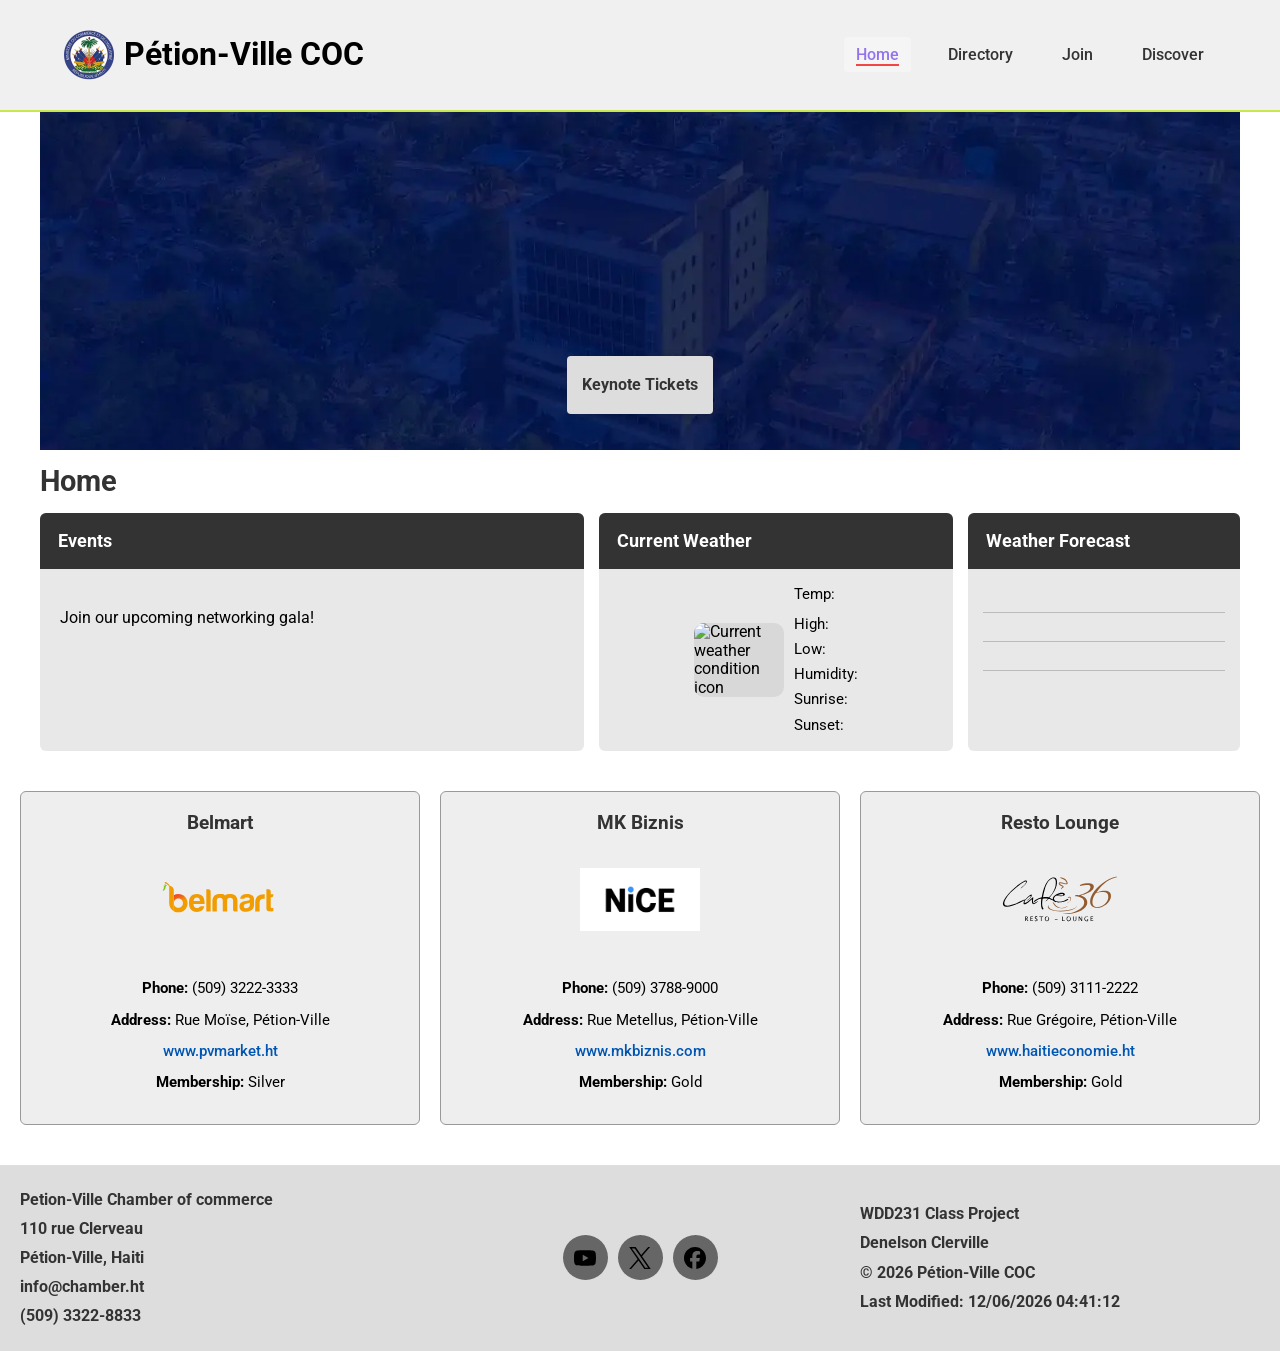
==== chamber/index.html @ 75490e03 "Initial commit" ====
<!doctype html>
<html lang="en">
    <head>
          <meta charset="UTF-8">
          <meta name="viewport" content="width=device-width, initial-scale=1.0">
          <meta http-equiv="X-UA-Compatible" content="IE=edge">
          <title>Pétion-Ville Chamber Directory</title>
          <meta name="description" content="Discover trusted businesses and services in Pétion-Ville, Haiti.">
          <meta name="author" content="Denelson Clerville">
          <meta name="keywords" content="Haiti business directory, chamber of commerce, Pétion-Ville businesses">
          <meta property="og:title" content="Pétion-Ville Chamber Directory">
          <meta property="og:description" content="Find reliable companies and local services in Pétion-Ville today.">
          <meta property="og:type" content="website">
          <meta property="og:image" content="images/logo.webp">
          <meta name="twitter:card" content="summary_large_image">
          <link rel="icon" href="favicon.ico" type="image/x-icon">
          <link rel="preconnect" href="https://fonts.googleapis.com">
          <link rel="preconnect" href="https://fonts.gstatic.com" crossorigin>
          <link rel="stylesheet"href="https://fonts.googleapis.com/css2?family=Roboto:wght@400;500;700&display=swap">
          <link rel="stylesheet" href="styles/normalize.css">
          <link rel="stylesheet" href="styles/chamber.css" media="(max-width: 767px)">
          <link rel="stylesheet" href="styles/chamber-large.css">
          <script src="scripts/chamber.js" defer></script>
     </head>

     <body>
          <header class="site-header">
               <div class="logo">
                    <img src="images/logo.webp" alt="Pétion-Ville Chamber Logo">
                    <h1>Pétion-Ville COC</h1>
               </div>

               <nav>
                    <i id="dark-mode-toggle"class="fa-solid fa-circle-half-stroke"aria-label="Toggle dark mode"></i>
                    <button id="menu"class="toggle"name="menu-toggle"aria-label="Open navigation menu"></button>

                    <ul class="navigation">
                         <li><a href="index.html">Home</a></li>
                         <li><a href="directory.html" class="active">Directory</a></li>
                         <li><a href="join.html">Join</a></li>
                         <li><a href="discover.html">Discover</a></li>
                    </ul>
               </nav>
          </header>
        <main>
            <div class="hero">
                <button class="cta" name="get-tickets" aria-label="Buy Keynote Event Tickets">Keynote Tickets</button>
            </div>
            <h2 class="section-title">Home</h2>
            <section class="home-container">
                <div class="card events">
                    <h3>Events</h3>
                    <p>Join our upcoming networking gala!</p>
                </div>

                <div class="card weather">
                    <h3>Current Weather</h3>
                    <div class="weather-content">
                        <img id="weather-icon" src="./" alt="Current weather condition icon">
                        <div class="weather-info">
                            <p>Temp: <span id="temp" class="bold-val"></span></p>
                            <p id="condition" style="text-transform: capitalize"></p>
                            <p>High: <span id="high" class="bold-val"></span></p>
                            <p>Low: <span id="low" class="bold-val"></span></p>
                            <p>Humidity: <span id="humidity" class="bold-val"></span></p>
                            <p>Sunrise: <span id="sunrise" class="bold-val"></span></p>
                            <p>Sunset: <span id="sunset" class="bold-val"></span></p>
                        </div>
                    </div>
                </div>

                <div class="card forecast">
                    <h3>Weather Forecast</h3>
                    <div id="forecast-list">
                        <p id="day1"></p>
                        <p id="day2"></p>
                        <p id="day3"></p>
                    </div>
                </div>
            </section>

            <div class="spotlights">
                <div class="spotlight-container"></div>
            </div>
        </main>

        <footer>
            <div class="footer-contact">
                <p>Petion-Ville Chamber of commerce</p>
                <p>110 rue Clerveau</p>
                <p>Pétion-Ville, Haiti</p>
                <p>info@chamber.ht</p>
                <p>(509) 3322-8833</p>
            </div>
            <div class="social-links">
                    <a href="#" aria-label="Visit our YouTube channel">
                        <img src="images/youtube.svg" alt="YouTube Icon">
                    </a>

                    <a href="#" aria-label="Follow us on Twitter">
                        <img src="images/x.svg" alt="Twitter Icon">
                    </a>

                    <a href="#" aria-label="Connect with us on Facebook">
                        <img src="images/facebook.svg" alt="FacebookIcon">
                    </a>
            </div>
            <div class="footer-dev">
                <p>WDD231 Class Project</p>
                <p>Denelson Clerville</p>
                <p>&copy; <span id="year"></span> Pétion-Ville COC</p>
                <p>Last Modified: <span id="lastModified"></span></p>
            </div>
        </footer>
    </body>
</html>
---- chamber/styles/chamber.css ----
img {
    max-width: 100%;
    height: auto;
}

body {
    margin: 0;
    padding: 100px 0 0;
    font-family: "Roboto", sans-serif;
    font-size: 16px;
    color: #222;
    background: linear-gradient(180deg, #f5f8fb 0%, #ffffff 60%);
    text-align: center;
    min-height: 100vh;
}

.hero {
    width: 100%;
    padding: 0 2vh;
    min-height: 250px;
    background: #ccc url("../images/slide1.webp") center/cover no-repeat;
    display: flex;
    align-items: center;
    justify-content: center;
    position: relative;
}

.cta {
    background-color: #f0f0f0;
    color: #333;
    padding: 16px 25px;
    border: none;
    border-radius: 8px;
    font-weight: bold;
    cursor: pointer;
    box-shadow: 0 8px 20px rgba(0, 0, 0, 0.2);
    transition: all 0.3s ease;
}

.cta:hover {
    background-color: #333;
    color: #ffffff;
    transform: translateY(-3px);
}

.section-title {
    margin: 25px auto 15px;
    font-size: 1.8rem;
    color: #333;
}

.home-container {
    display: flex;
    flex-direction: column;
    gap: 20px;
    max-width: 800px;
    margin: 20px auto;
    padding: 15px;
}

.card {
    width: 100%;
    background-color: #ffffff;
    border: 1px solid #999;
    border-radius: 8px;
    overflow: hidden;
    box-shadow: 0 5px 14px rgba(0, 0, 0, 0.08);
}

.card h3 {
    background-color: #444;
    color: #fff;
    margin: 0;
    padding: 14px;
    text-align: center;
    font-size: 1.1rem;
}

.events p {
    padding: 25px;
    margin: 0;
    line-height: 1.7;
    font-size: 1rem;
}

.weather-content {
    display: flex;
    flex-direction: row;
    align-items: center;
    justify-content: center;
    gap: 25px;
    padding: 20px;
}

#weather-icon {
    width: 80px;
    background: #cec8c8;
    border-radius: 8px;
    padding: 5px;
}

.weather-info {
    text-align: left;
}

.weather-info p {
    margin: 6px 0;
    line-height: 1.5;
    font-size: 0.95rem;
}

.bold-val {
    font-weight: bold;
}

#forecast-list {
    display: flex;
    flex-direction: column;
    padding: 0 20px 20px;
    text-align: left;
}

#forecast-list p {
    margin: 0;
    padding: 15px 10px;
    border-bottom: 1px solid #ddd;
    font-weight: bold;
    display: flex;
    justify-content: space-between;
}

#forecast-list p:last-child {
    border-bottom: none;
}

.spotlights {
    margin-top: 40px;
}

.spotlight-container {
    display: flex;
    flex-direction: column;
    gap: 25px;
    max-width: 800px;
    margin: 40px auto;
    padding: 0 15px;
}

.spotlight-card {
    width: 100%;
    background-color: #ffffff;
    border-radius: 10px;
    padding: 25px;
    box-shadow: 0 4px 12px rgba(0, 0, 0, 0.1);
    border: 1px solid #ddd;
    text-align: center;
}

.spotlight-card h3 {
    margin-bottom: 18px;
    color: #333;
    font-size: 1.3rem;
}

.spotlight-card img {
    width: 120px;
    height: 100px;
    object-fit: contain;
    margin-bottom: 15px;
}

.spotlight-card p {
    margin: 8px 0;
    line-height: 1.5;
    font-size: 0.95rem;
}

.spotlight-card a {
    color: #2746b3;
    text-decoration: none;
    font-weight: bold;
}

.spotlight-card a:hover {
    text-decoration: underline;
}

* {
  box-sizing: border-box;
  margin: 0;
  padding: 0;
}

body {
  margin: 0;
  padding: 100px 0 0;
  font-family: "Roboto", sans-serif;
  font-size: 16px;
  color: #222;
  background: linear-gradient(180deg, #f5f8fb 0%, #ffffff 60%);
  text-align: center;
  min-height: 100vh;
}

header {
  display: flex;
  width: 100%;
  justify-content: space-between;
  align-items: center;
  padding: 12px 20px;
  background-color: #ffffff;
  position: fixed;
  top: 0;
  left: 0;
  z-index: 1000;
  box-shadow: 0 2px 14px rgba(0, 0, 0, 0.08);
}

.logo {
  display: flex;
  align-items: center;
  gap: 10px;
}

.logo h2 {
  font-size: 1.2rem;
  margin: 0;
}

.logo img {
  height: 50px;
  width: auto;
}

nav {
  display: flex;
  align-items: center;
  gap: 15px;
  position: static;
}

#menu {
  order: 2;
  background: none;
  border: none;
  font-size: 2rem;
  cursor: pointer;
  width: 44px;
  height: 44px;
  display: flex;
  align-items: center;
  justify-content: center;
  z-index: 1001;
}

.toggle::before {
  content: "\2630";
}
.toggle.show::before {
  content: "\00D7";
}

.navigation {
  display: none;
  list-style: none;
  margin: 0;
  position: absolute;
  top: 100%;
  left: 0;
  width: 75vw;
  height: 70vh;
  padding: 40px 20px;
  background-color: #ffffff;
  z-index: 1000;
  flex-direction: column;
  text-align: left;
  box-shadow: 5px 0 15px rgba(0, 0, 0, 0.1);
}

.navigation.show {
  display: flex !important;
}

.navigation li {
  width: 100%;
  border-bottom: 1px solid #eee;
}

.navigation li a {
  display: block;
  padding: 20px 10px;
  color: #333;
  text-decoration: none;
  font-size: 1.2rem;
  width: 100%;
  transition: 0.3s;
}

.navigation li a:hover {
  text-decoration: underline;
}

.navigation li a.active {
  background-color: #f5f0ff;
  border-left: 2px solid #9474ec;
  color: #9474ec;
}

#dark-mode-toggle {
  font-size: 1.5rem;
  background: none;
  border: none;
  cursor: pointer;
  order: 1;
}

.directory-header {
  border-bottom: 2px solid #222;
  padding: 0 1%;
}
.grid .business-card {
  background-color: #ddd;
  padding: 25px;
  margin: 10px 1%;
  text-align: center;
  border-radius: 8px;
  box-shadow: 0 4px 8px rgba(0, 0, 0, 0.1);
  display: flex;
  flex-direction: column;
  align-items: center;
}

.grid .card-logo img {
  width: 100%;
  height: 100px;
  object-fit: contain;
  margin: 1px 1%;
}
.view-toggle {
  display: flex;
  gap: 10px;
  text-align: center;
  justify-content: center;
  margin-bottom: 15px;
}

.view-toggle button {
  padding: 10px 18px;
  font-size: 1rem;
  cursor: pointer;
  background-color: #eee;
  border: 1px solid #333;
  border-radius: 6px;
  transition: all 0.25s ease;
}

.view-toggle button:hover {
  background-color: #e0f2f1;
  border-color: #00695c;
  transform: translateY(-2px);
}

.view-toggle button.active {
  background-color: #00695c;
  color: #fff;
  border-color: #00695c;
}
.list .business-card {
  display: grid;
  margin: 5px 1% 12px 1%;
  grid-template-columns: 1fr 1fr;
  grid-template-areas:
    "name phone"
    "address url";
  gap: 8px 40px;
  padding: 25px 15px;
  margin-bottom: 12px;
  border-radius: 8px;
  align-items: start;
}
.list .business-card h3 {
  grid-area: name;
  margin: 0;
  font-weight: 600;
}

.list .business-card .address {
  grid-area: address;
  margin: 0;
}

.list .business-card .phone {
  grid-area: phone;
  margin: 0;
}

.list .business-card .url {
  grid-area: url;
  margin: 0;
}
.business-card a {
  color: #222;
  text-decoration: none;
}

.business-card a:hover {
  color: #9474ec;
  text-decoration: underline;
}
.list .card-logo {
  display: none;
}
.list .business-card:nth-child(odd) {
  background-color: #f0f0f0;
  border-left: 8px solid #dddd;
}

.list .business-card:nth-child(even) {
  background-color: #ddd;
}
.home-container {
  display: flex;
  flex-direction: column;
  gap: 20px;
  max-width: 800px;
  margin: 20px auto;
  padding: 15px;
}

footer {
  background: #222;
  color: white;
  padding: 2rem 1rem;
  display: flex;
  flex-direction: column;
  align-items: center;
  gap: 20px;
}

.social-links {
  display: flex;
  justify-content: center;
  gap: 15px;
}

.social-links a {
  background-color: #666;
  width: 45px;
  height: 45px;
  display: flex;
  align-items: center;
  justify-content: center;
  border-radius: 50%;
  transition:
    transform 0.3s,
    background-color 0.3s;
}.social-links a:hover {
        background-color: #f0f0f0;
        transform: translateY(-5px) scale(1.1);
        box-shadow: 0 5px 15px rgba(0, 0, 0, 0.3);
    }
.social-links img {
    width: 22px;
    height: 22px;  color: white;
}
---- chamber/styles/chamber-large.css ----
@media screen and (min-width: 768px) {
  body {
    margin: 0;
    padding-top: 100px;
    font-size: 16px;
    font-family: "Roboto", sans-serif;
    background-color: #ffffff;
  }

  header {
    display: flex !important;
    justify-content: space-between;
    align-items: center;
    padding: 15px 5%;
    background-color: #f0f0f0;
    border-bottom: 2px solid #c7e94b;
    position: fixed;
    left: 0;
    top: 0;
    width: 100%;
    z-index: 1000;
  }

  .logo {
    display: flex;
    align-items: center;
    gap: 10px;
  }

  .logo img {
    height: 50px;
    width: auto;
  }

  nav {
    display: flex;
    align-items: center;
    gap: 30px;
  }

  .navigation {
    display: flex !important;
    list-style: none;
    gap: 25px;
    margin: 0;
    padding: 0;
  }

  .navigation a {
    text-decoration: none;
    color: #333;
    font-weight: 500;
    transition: all 0.3s ease;
    padding: 8px 12px;
    border-radius: 4px;
  }

  .navigation a:hover {
    background-color: #e0d4f7;
    color: #9474ec;
    text-decoration: underline;
  }

  .navigation li a.active {
    background-color: #f5f5f5;
    color: #9474ec;
    text-decoration: underline;
    text-decoration-color: #f54646;
    text-decoration-thickness: 2px;
    text-underline-offset: 4px;
  }

  #menu {
    display: none;
  }

  #dark-mode-toggle {
    position: absolute;
    top: 45px;
    right: 43px;
    font-size: 1.2rem;
    cursor: pointer;
  }

  .hero {
    max-width: 1200px;
    height: 350px;
    margin: 0 auto;
    background: #ccc url(../images/slide1.webp) no-repeat center;
    background-size: cover;
    display: flex;
    align-items: center;
    justify-content: center;
    padding: 20px;
  }

  .directory-header {
    display: flex;
    justify-content: space-between;
    align-items: center;
    padding: 20px 5%;
    background-color: #ffffff;
    box-shadow: 0 2px 5px rgba(0, 0, 0, 0.1);
    border-bottom: 3px solid #00695c;
  }

  .directory-header h1 {
    font-family: "Montserrat", sans-serif;
    font-size: 1.8rem;
    color: #00695c;
  }

  .view-toggle button {
    padding: 10px 20px;
    font-size: 1.2rem;
    cursor: pointer;
    background-color: #eee;
    border: 1px solid #ddd;
    border-radius: 4px;
    transition: all 0.3s ease;
    margin-left: 5px;
  }

  .view-toggle button:hover {
    background-color: #e0f2f1;
    border-color: #00695c;
  }

  .view-toggle button.active {
    background-color: #00695c;
    color: #ffffff;
  }

  #business-container.grid {
    display: grid;
    gap: 25px;
    padding: 40px 5%;
    max-width: 1200px;
    margin: 0 auto;
  }

  @media (min-width: 1000px) {
    #business-container.grid {
      grid-template-columns: repeat(3, 1fr);
    }
  }

  @media (min-width: 600px) and (max-width: 999px) {
    #business-container.grid {
      grid-template-columns: repeat(2, 1fr);
    }
  }

  .grid .business-card {
    background-color: #ddd;
    padding: 25px;
    text-align: center;
    border-radius: 8px;
    border: 1px solid #e0f2f1;
    box-shadow: 0 4px 8px rgba(0, 0, 0, 0.1);
    display: flex;
    flex-direction: column;
    align-items: center;
  }

  .grid .business-card img {
    width: 100%;
    max-width: 150px;
    height: 100px;
    object-fit: contain;
    margin-bottom: 15px;
  }

  .grid .business-card h3 {
    margin-bottom: 10px;
    color: #00695c;
  }

  .grid .business-card p {
    font-size: 0.9rem;
    margin: 3px 0;
  }

  #business-container.list {
    display: flex;
    flex-direction: column;
    max-width: 95%;
    margin: 30px auto;
  }

  .list .business-card {
    display: flex;
    justify-content: space-between;
    align-items: center;
    padding: 20px 30px;
    border-left: 5px solid transparent;
    transition: 0.2s;
  }

  .list .business-card:nth-child(odd) {
    background-color: #ffffff;
  }

  .list .business-card:nth-child(even) {
    background-color: #ddd;
  }

  .list .business-card:hover {
    background-color: #e0f2f1;
  }

  .list .card-logo {
    display: none;
  }

  .list .business-card h3 {
    flex: 2;
    font-size: 1.1rem;
  }

  .list .business-card p,
  .list .business-card .url {
    flex: 1;
    text-align: left;
    font-size: 0.95rem;
  }

  .list .business-card .url {
    text-align: left;
  }

  .list .business-card a {
    color: #004d40;
  }

    .hero {
        max-width: 1200px;
        height: 350px;
        margin: 0 auto;
        background: #ccc url(../images/slide1.webp) no-repeat center;
        background-size: cover;
        display: flex;
        align-items: center;
        justify-content: center;
        padding: 20px;
    }

    .cta {
        background-color: #ddd;
        color: #333;
        margin-top: 220px;
        padding: 20px 15px;
        border: none;
        border-radius: 4px;
        font-weight: bold;
        cursor: pointer;
        box-shadow: 2px 2px 10px rgba(0, 0, 0, 0.2);
        transition: 0.3s;
    }

    .cta:hover {
        background-color: #333;
        color: #ffffff;
        border-radius: 8px;
        transform: translateY(-2px);
    }

    .section-title {
        max-width: 1200px;
        margin: 15px auto;
        font-size: 1.8rem;
        color: #333;
    }

    .home-container {
        display: grid;
        grid-template-columns: 2fr 1.3fr 1fr;
        gap: 15px;
        max-width: 1200px;
        margin: 0 auto;
    }

    .card {
        background-color: #e8e8e8;
        border-radius: 6px;
        overflow: hidden;
        min-height: 100%;
    }

    .card h3 {
        background-color: #333;
        color: white;
        padding: 18px;
        margin: 0;
        font-size: 1.1rem;
    }

    .events p {
        padding: 20px;
        line-height: 1.6;
        font-size: 1rem;
    }

    .weather-content {
        display: flex;
        align-items: center;
        justify-content: center;
        gap: 10px;
        padding: 15px;
    }

    #weather-icon {
        width: 90px;
        height: auto;
        background-color: #d8d8d8;
        border-radius: 10px;
    }

    .weather-info {
        display: flex;
        flex-direction: column;
        gap: 4px;
    }

    .weather-info p {
        margin: 0;
        font-size: 0.95rem;
        line-height: 1.4;
    }

    .bold-val {
        font-weight: bold;
    }

    #forecast-list {
        padding: 15px;
    }

    #forecast-list p {
        margin: 18px 0;
        padding-bottom: 10px;
        border-bottom: 1px solid #bbb;
        font-size: 0.95rem;
    }

    .spotlights {
        max-width: 1240px;
        margin: 40px auto;
    }

    .spotlight-container {
        display: grid;
        grid-template-columns: repeat(3, 1fr);
        gap: 20px;
    }

    .spotlight-card {
        background-color: #eeeeee;
        border: 1px solid #999;
        border-radius: 6px;
        padding: 20px;
        text-align: center;
    }

    .spotlight-card h3 {
        margin-top: 0;
        margin-bottom: 15px;
        color: #333;
        font-size: 1.2rem;
    }

    .spotlight-card img {
        width: 120px;
        height: 100px;
        object-fit: contain;
        margin-bottom: 15px;
    }

    .spotlight-card p {
        margin: 10px 0;
        font-size: 0.95rem;
        line-height: 1.4;
    }

    .spotlight-card a {
        color: #0056b3;
        text-decoration: none;
        font-weight: 500;
    }

    .spotlight-card a:hover {
        text-decoration: underline;
    }

    footer {
        display: grid;
        grid-template-columns: 1fr 1fr 1fr;
        background-color: #ddd;
        padding: 20px;
        color: #333;font-weight: bold;
        gap: 20px;
        margin-top: 40px;
        align-items: center;
    }

    .footer-contact,
    .footer-dev {
        display: flex;
        flex-direction: column;
        text-align: left;
    }

    footer p {
        margin: 5px 0;
        line-height: 1.2;
    }

    .social-links {
        display: flex;
        justify-content: center;
        align-items: center;
        gap: 10px;
    }

    .social-links a {
        background-color: #666;
        width: 45px;
        height: 45px;
        display: flex;
        text-decoration: none;
        align-items: center;
        justify-content: center;
        border-radius: 50%;
        transition: transform 0.3s, background-color 0.3s;
    }

    .social-links a:hover {
        background-color: #f0f0f0;
        transform: translateY(-5px) scale(1.1);
        box-shadow: 0 5px 15px rgba(0, 0, 0, 0.3);
    }

  .social-links a img {
    width: 22px;
    height: 22px;  color: white;
}
}
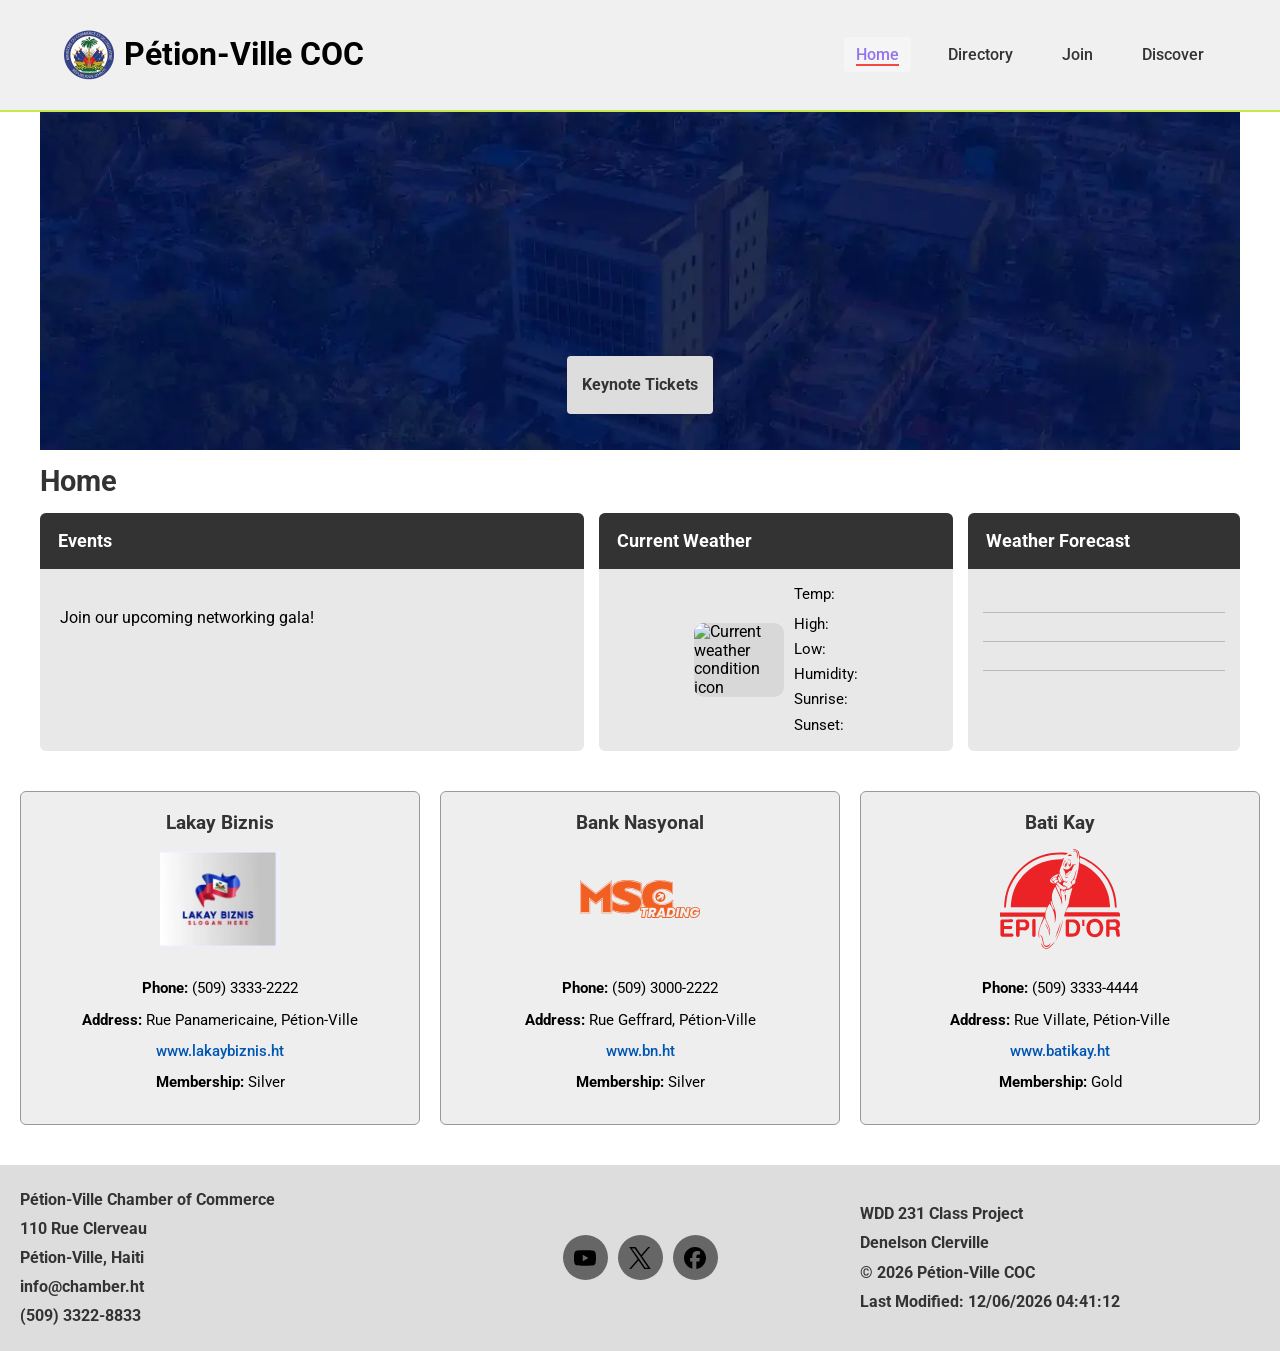
==== commit 91fe7eb0: "first commit" ====
--- a/chamber/index.html
+++ b/chamber/index.html
@@ -3,17 +3,15 @@
     <head>
           <meta charset="UTF-8">
           <meta name="viewport" content="width=device-width, initial-scale=1.0">
-          <meta http-equiv="X-UA-Compatible" content="IE=edge">
           <title>Pétion-Ville Chamber Directory</title>
           <meta name="description" content="Discover trusted businesses and services in Pétion-Ville, Haiti.">
           <meta name="author" content="Denelson Clerville">
-          <meta name="keywords" content="Haiti business directory, chamber of commerce, Pétion-Ville businesses">
           <meta property="og:title" content="Pétion-Ville Chamber Directory">
           <meta property="og:description" content="Find reliable companies and local services in Pétion-Ville today.">
           <meta property="og:type" content="website">
-          <meta property="og:image" content="images/logo.webp">
-          <meta name="twitter:card" content="summary_large_image">
-          <link rel="icon" href="favicon.ico" type="image/x-icon">
+          <meta property="og:image" content="https://example.com/images/logo.webp">
+          <meta name="twitter:title" content="Pétion-Ville Chamber Directory">
+          <meta name="twitter:image" content="https://example.com/images/logo.webp">          <link rel="icon" href="favicon.ico" type="image/x-icon">
           <link rel="preconnect" href="https://fonts.googleapis.com">
           <link rel="preconnect" href="https://fonts.gstatic.com" crossorigin>
           <link rel="stylesheet"href="https://fonts.googleapis.com/css2?family=Roboto:wght@400;500;700&display=swap">
@@ -85,14 +83,16 @@
         </main>
 
         <footer>
-            <div class="footer-contact">
-                <p>Petion-Ville Chamber of commerce</p>
-                <p>110 rue Clerveau</p>
-                <p>Pétion-Ville, Haiti</p>
-                <p>info@chamber.ht</p>
-                <p>(509) 3322-8833</p>
-            </div>
-            <div class="social-links">
+               <section class="footer-contact">
+                    <p>Pétion-Ville Chamber of Commerce</p>
+                    <p>110 Rue Clerveau</p>
+                    <p>Pétion-Ville, Haiti</p>
+                    <p>info@chamber.ht</p>
+                    <p>(509) 3322-8833</p>
+               </section>
+
+               <section class="social-links">
+                    <div class="social-links">
                     <a href="#" aria-label="Visit our YouTube channel">
                         <img src="images/youtube.svg" alt="YouTube Icon">
                     </a>
@@ -104,13 +104,16 @@
                     <a href="#" aria-label="Connect with us on Facebook">
                         <img src="images/facebook.svg" alt="FacebookIcon">
                     </a>
-            </div>
-            <div class="footer-dev">
-                <p>WDD231 Class Project</p>
-                <p>Denelson Clerville</p>
-                <p>&copy; <span id="year"></span> Pétion-Ville COC</p>
-                <p>Last Modified: <span id="lastModified"></span></p>
-            </div>
-        </footer>
+                    </div>
+               </section>
+
+               <section class="footer-dev">
+                    <p>WDD 231 Class Project</p>
+                    <p>Denelson Clerville</p>
+                    <p>&copy; <span id="year"></span> Pétion-Ville COC</p>
+                    <p>Last Modified: <span id="lastModified"></span></p>
+               </section>
+          </footer>
+
     </body>
 </html>
--- a/chamber/styles/chamber.css
+++ b/chamber/styles/chamber.css
@@ -4,16 +4,6 @@
     height: auto;
 }
 
-body {
-    margin: 0;
-    padding: 100px 0 0;
-    font-family: "Roboto", sans-serif;
-    font-size: 16px;
-    color: #222;
-    background: linear-gradient(180deg, #f5f8fb 0%, #ffffff 60%);
-    text-align: center;
-    min-height: 100vh;
-}
 
 .hero {
     width: 100%;
@@ -223,7 +213,7 @@
   gap: 10px;
 }
 
-.logo h2 {
+.logo h1 {
   font-size: 1.2rem;
   margin: 0;
 }
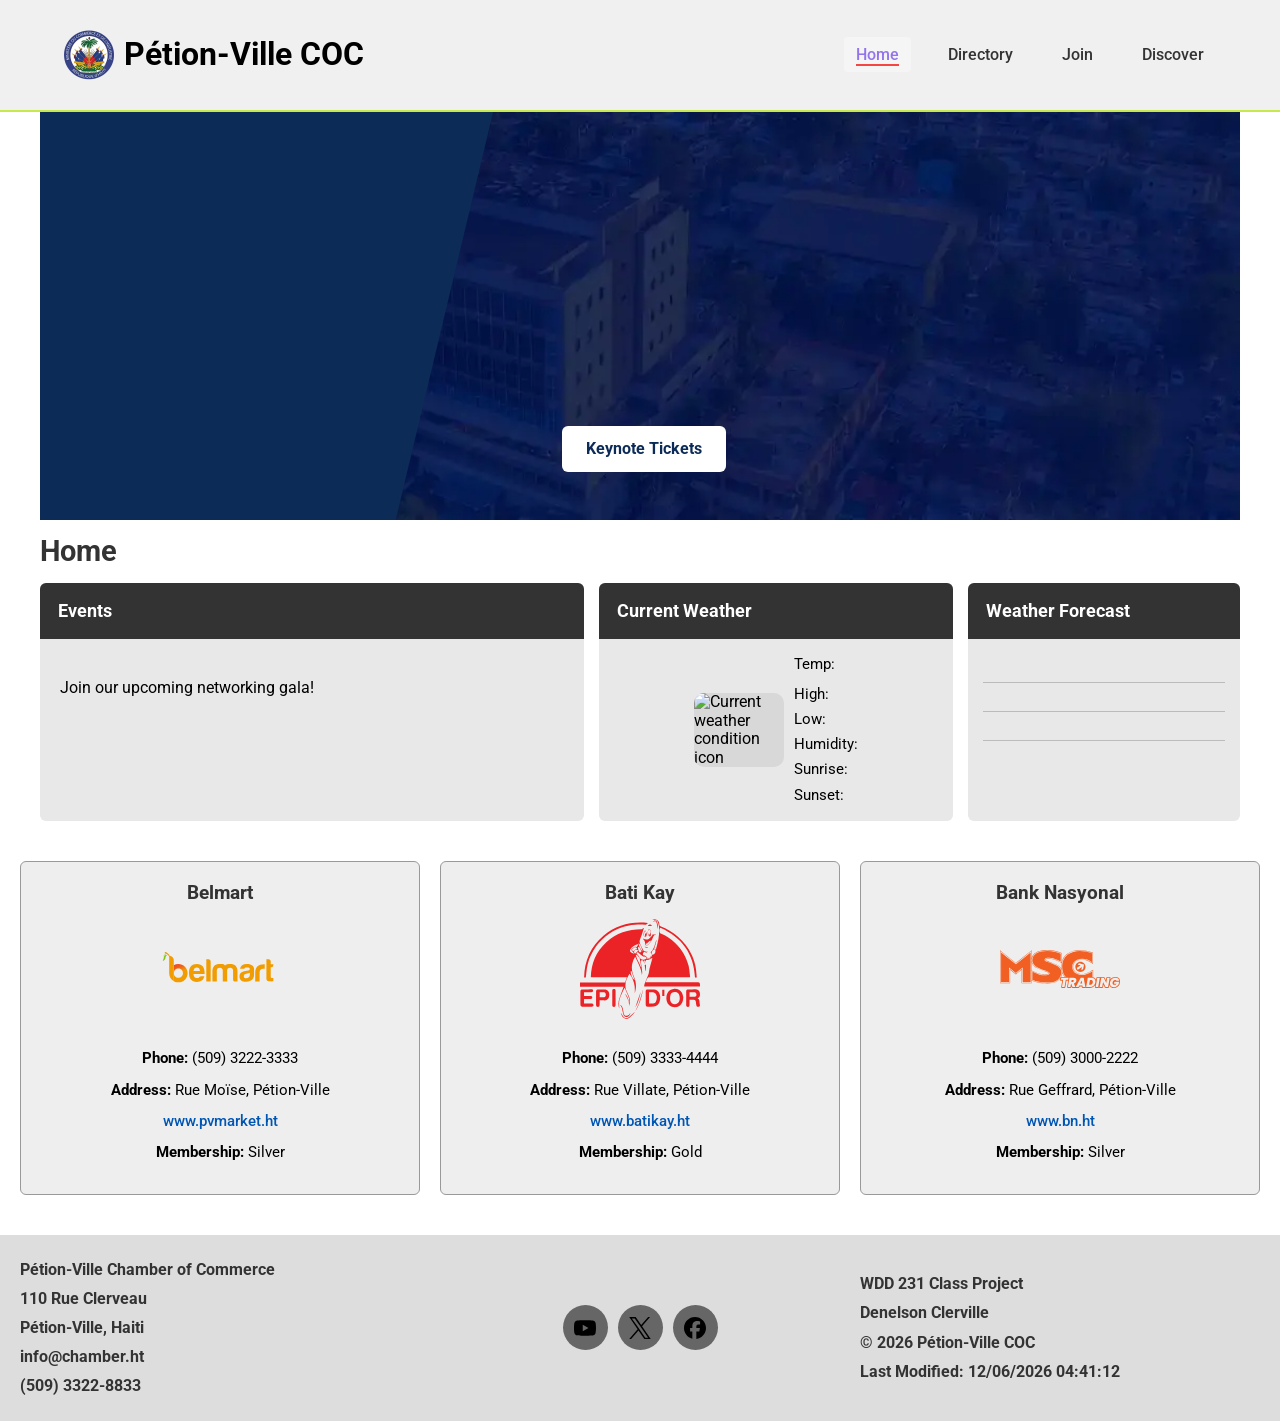
==== commit 10e9c6b5: "add" ====
--- a/chamber/index.html
+++ b/chamber/index.html
@@ -11,7 +11,8 @@
           <meta property="og:type" content="website">
           <meta property="og:image" content="https://example.com/images/logo.webp">
           <meta name="twitter:title" content="Pétion-Ville Chamber Directory">
-          <meta name="twitter:image" content="https://example.com/images/logo.webp">          <link rel="icon" href="favicon.ico" type="image/x-icon">
+          <meta name="twitter:image" content="https://example.com/images/logo.webp">
+          <link rel="icon" href="favicon.ico" type="image/x-icon">
           <link rel="preconnect" href="https://fonts.googleapis.com">
           <link rel="preconnect" href="https://fonts.gstatic.com" crossorigin>
           <link rel="stylesheet"href="https://fonts.googleapis.com/css2?family=Roboto:wght@400;500;700&display=swap">
--- a/chamber/styles/chamber-large.css
+++ b/chamber/styles/chamber-large.css
@@ -234,37 +234,62 @@
   }
 
     .hero {
-        max-width: 1200px;
-        height: 350px;
-        margin: 0 auto;
-        background: #ccc url(../images/slide1.webp) no-repeat center;
-        background-size: cover;
-        display: flex;
-        align-items: center;
-        justify-content: center;
-        padding: 20px;
-    }
-
-    .cta {
-        background-color: #ddd;
-        color: #333;
-        margin-top: 220px;
-        padding: 20px 15px;
-        border: none;
-        border-radius: 4px;
-        font-weight: bold;
-        cursor: pointer;
-        box-shadow: 2px 2px 10px rgba(0, 0, 0, 0.2);
-        transition: 0.3s;
-    }
-
-    .cta:hover {
-        background-color: #333;
-        color: #ffffff;
-        border-radius: 8px;
-        transform: translateY(-2px);
-    }
-
+    max-width: 1200px;
+    height: 420px;
+    margin: 0 auto;
+    position: relative;
+    overflow: hidden;
+
+    background-image: url("../images/slide1.webp");
+    background-size: cover;
+    background-position: right center;
+
+    display: flex;
+    align-items: flex-end;
+    padding: 2rem;
+}
+
+.hero::before {
+    content: "";
+    position: absolute;
+    top: 0;
+    left: 0;
+
+    width: 38%;
+    height: 100%;
+
+    background: #0d2b57;
+
+    clip-path: polygon(0 0, 100% 0, 78% 100%, 0% 100%);
+
+    z-index: 1;
+}
+.cta {
+    position: relative;
+    z-index: 2;
+
+    background-color: white;
+    color: #0d2b57;
+
+    padding: 14px 24px;
+
+    border: none;
+    border-radius: 6px;
+
+    font-weight: bold;
+    cursor: pointer;
+
+    margin-bottom: 1rem;
+
+    /* sa ap pouse l plis agoch */
+    margin-left: 0.5rem;
+
+    transition: 0.3s ease;
+}
+.cta:hover {
+    background-color: #ddd;
+    transform: translateY(-2px);
+}
     .section-title {
         max-width: 1200px;
         margin: 15px auto;
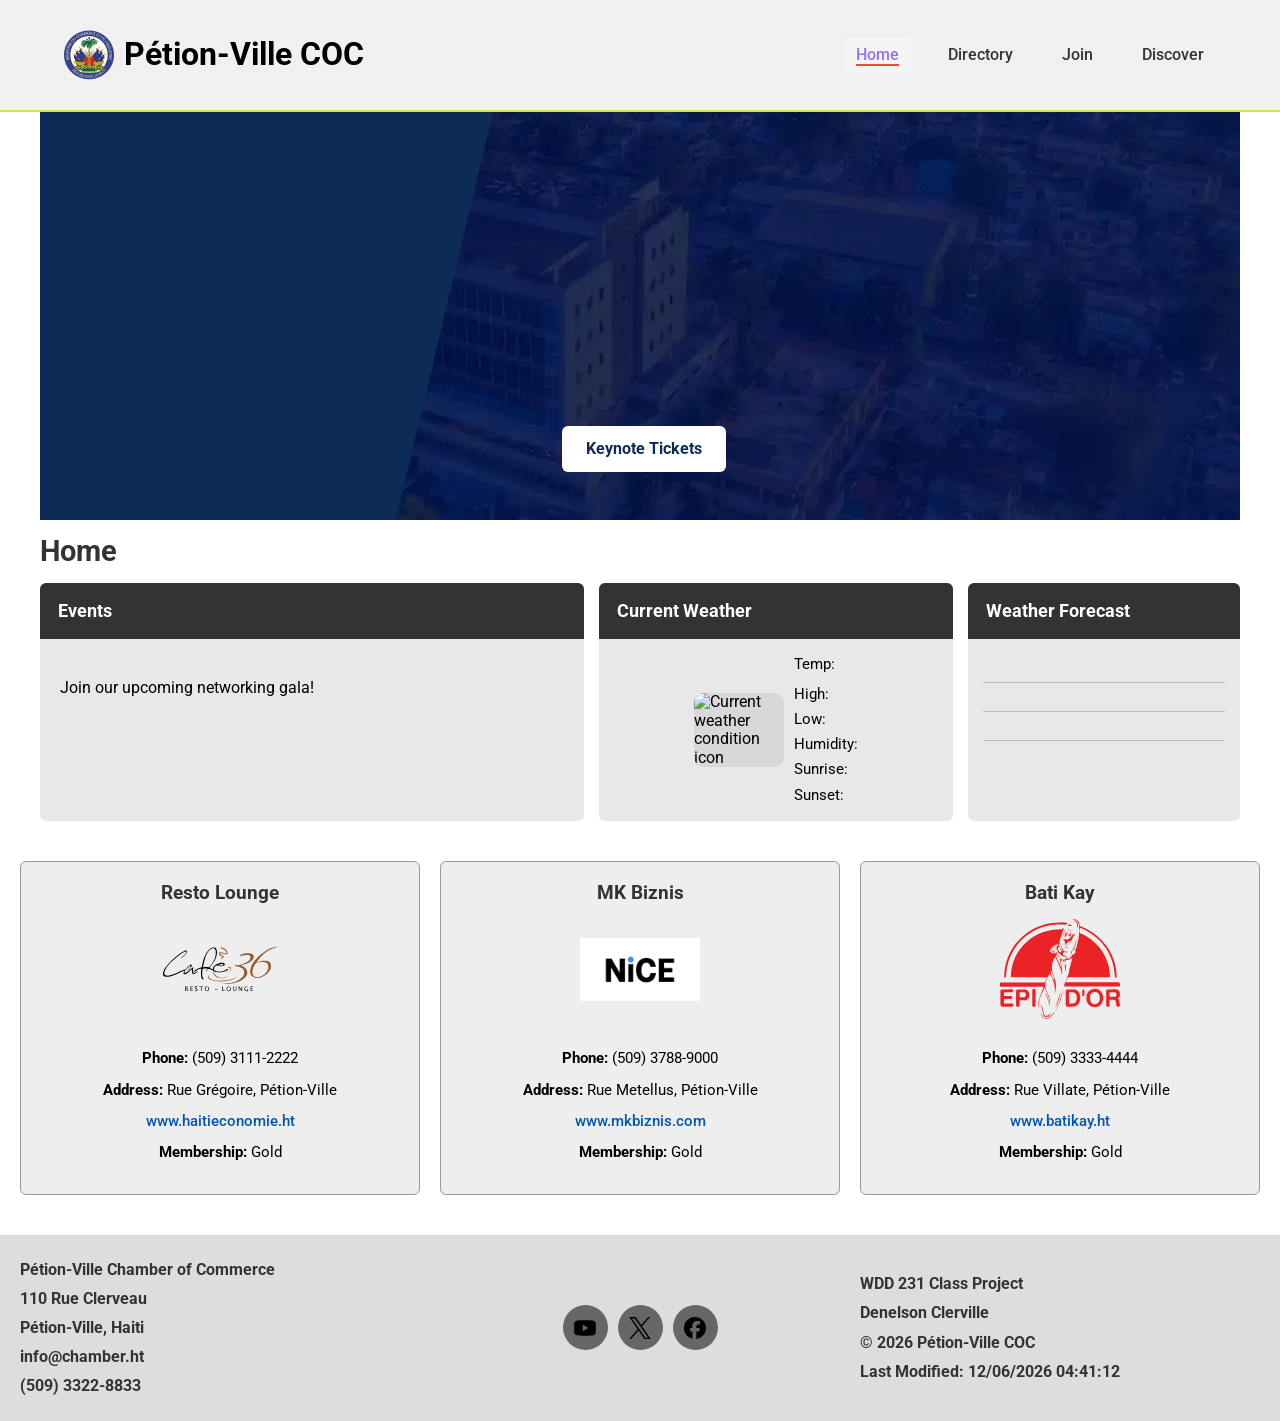
==== commit 4dbe6470: "update index" ====
--- a/chamber/index.html
+++ b/chamber/index.html
@@ -82,7 +82,6 @@
                 <div class="spotlight-container"></div>
             </div>
         </main>
-
         <footer>
                <section class="footer-contact">
                     <p>Pétion-Ville Chamber of Commerce</p>
